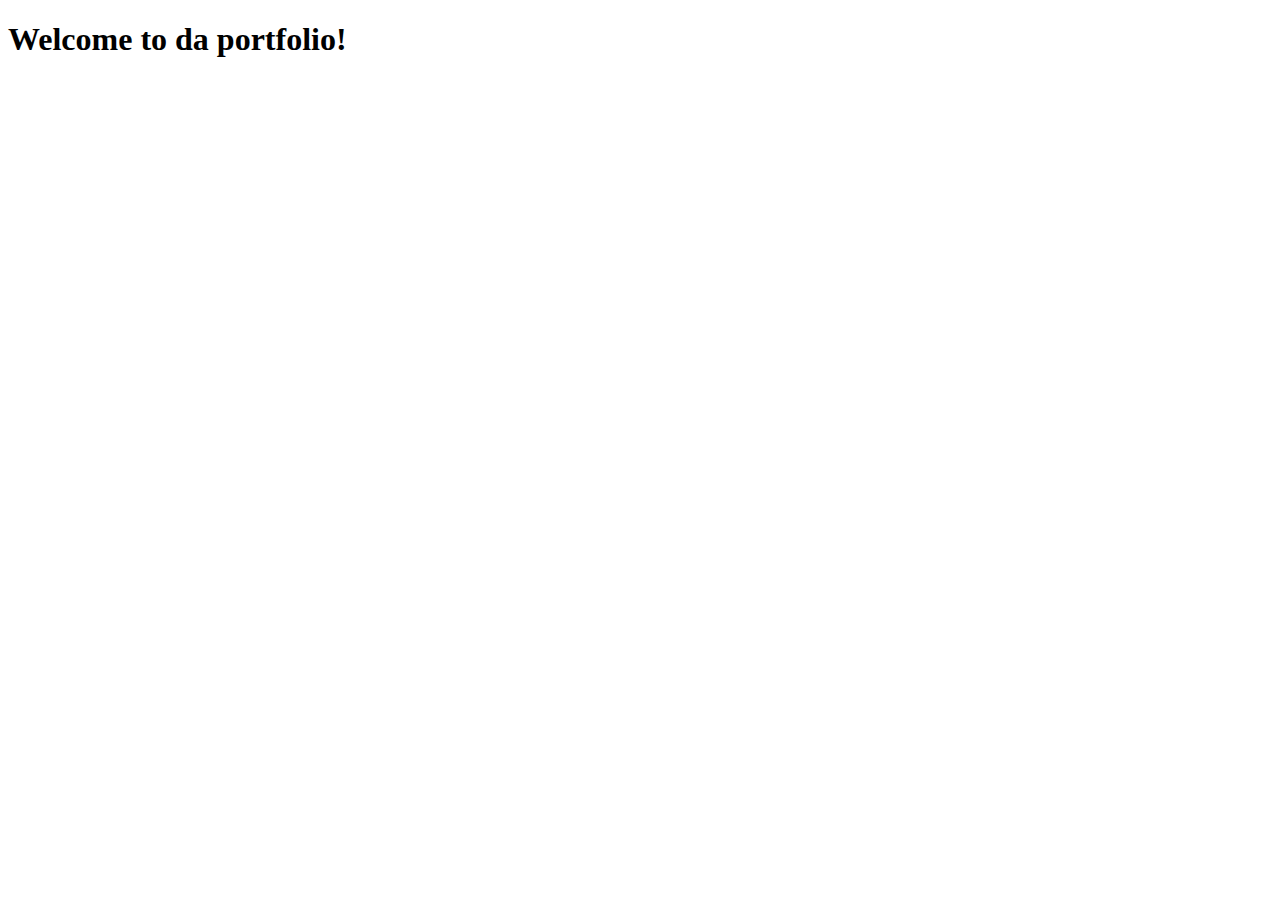
==== home/templates/home/index.html @ 73f5890e "initialize project" ====
<!DOCTYPE html>
<html lang="en">
<head>
    <meta charset="UTF-8">
    <meta name="viewport" content="width=device-width, initial-scale=1.0">
    <title>Welcome</title>
</head>
<body>
    <h1>Welcome to da portfolio!</h1>
</body>
</html>
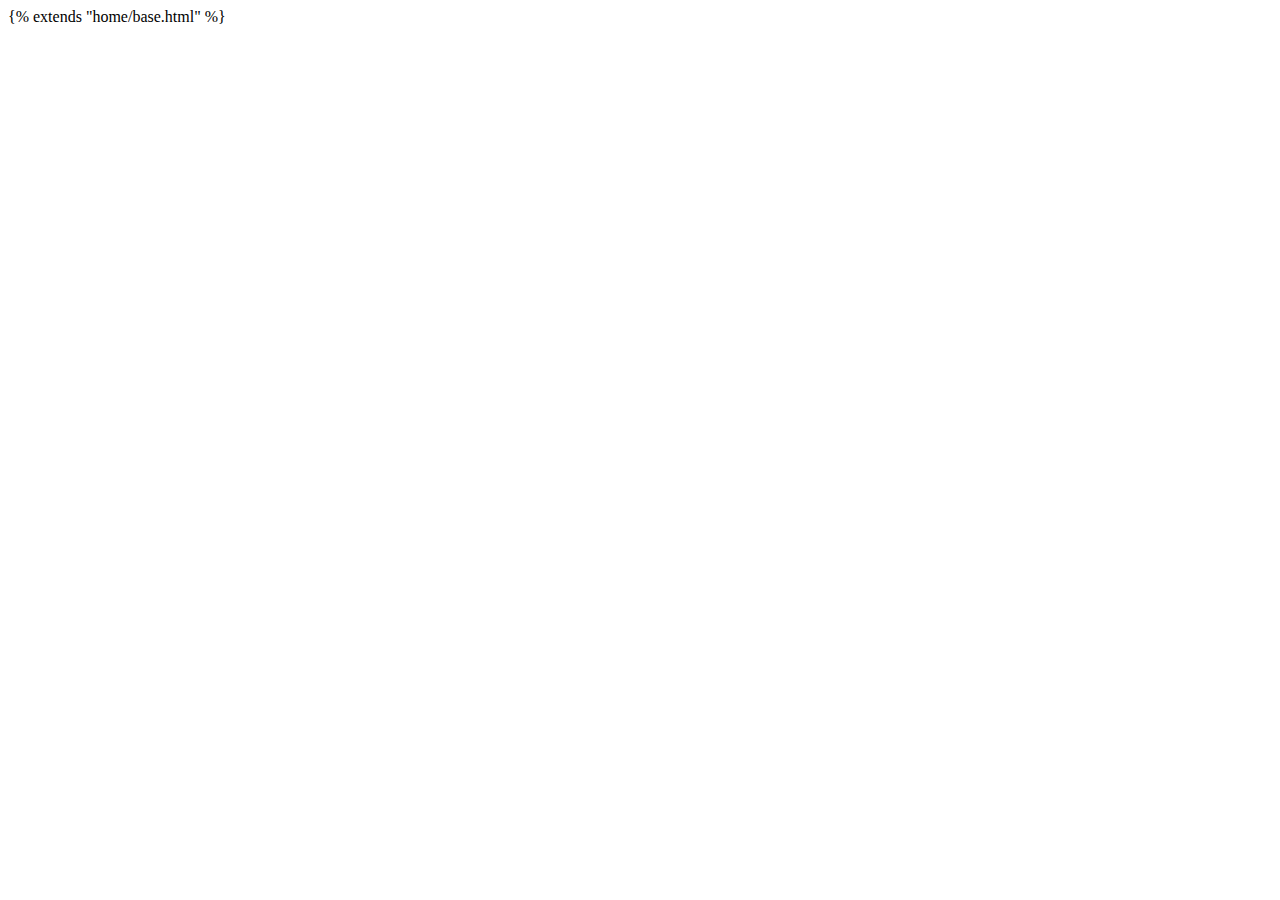
==== commit f373259e: "added css and scroll effect with js, structured static files" ====
--- a/home/templates/home/index.html
+++ b/home/templates/home/index.html
@@ -1,11 +1,12 @@
+{% extends "home/base.html" %}
+
 <!DOCTYPE html>
 <html lang="en">
 <head>
     <meta charset="UTF-8">
     <meta name="viewport" content="width=device-width, initial-scale=1.0">
-    <title>Welcome</title>
 </head>
 <body>
-    <h1>Welcome to da portfolio!</h1>
+
 </body>
 </html>